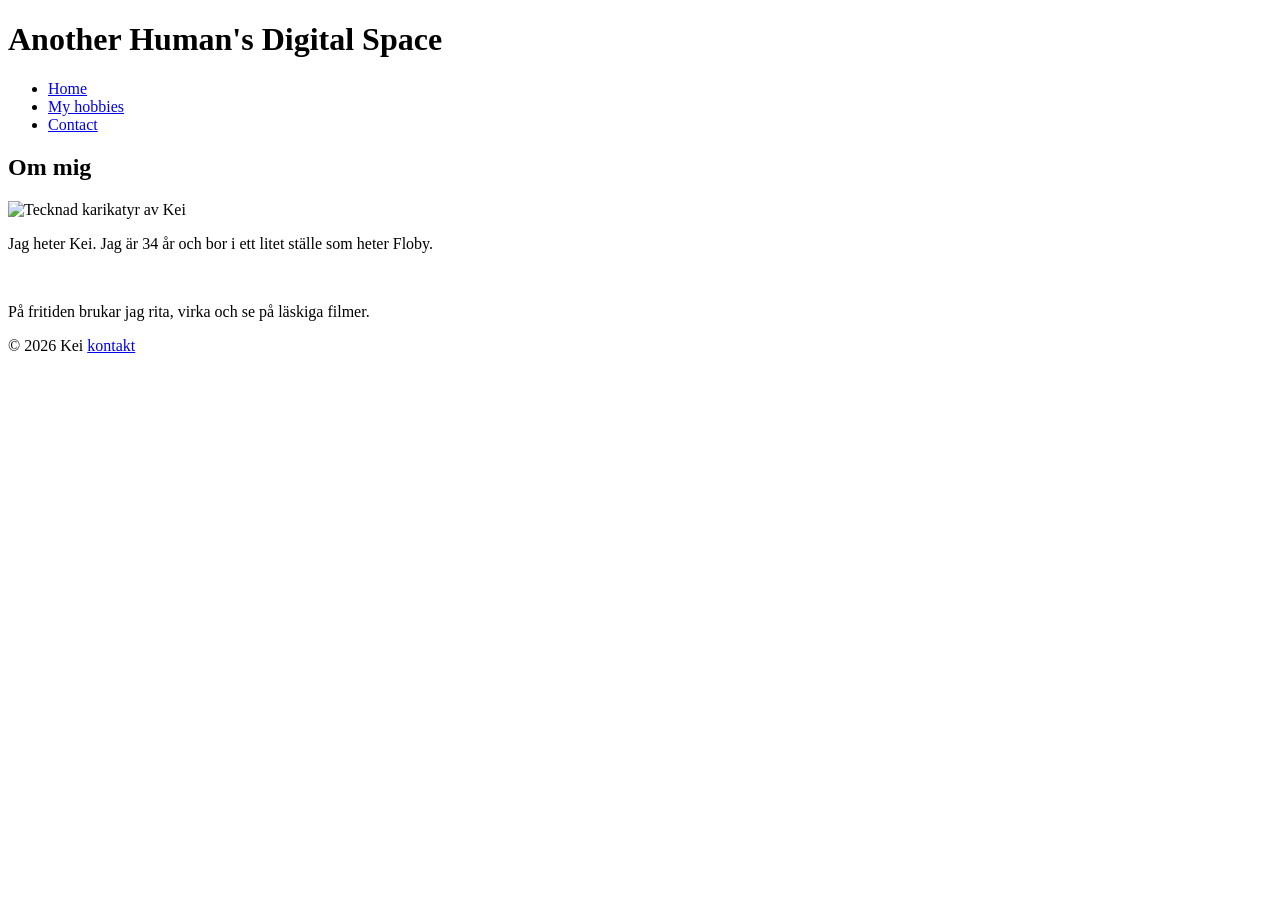
==== index.html @ 7553761a "Initial commit – webbplats från Laboration 1" ====
<!DOCTYPE html>

<html lang="en">
 
<!--Allt innehåll som inte syns på sidan, metainfo = head -->
<head>
    <meta charset="UTF-8">
    <meta name="viewport" content="width=device-width, initial-scale=1.0">
   
    <title>Kei</title>
   
</head>

 <!--Allt innehåll som syns på sidan finns inuti body-->
 <body>
  <header>

    <h1>Another Human's Digital Space</h1>
     
    <nav>
      <ul>
        <li><a href="index.html">Home</a></li> <!-- Link to the home page, starsidan -->
        <li><a href="hobby.html">My hobbies</a></li> <!-- Link to the about page, kontakt -->
        <li><a href="kontakt.html">Contact</a></li>
      </ul>
     </nav>

  </header>

<!--MAIN-->
<main>
      <h2>Om mig</h2>
     
        <img src="https://i.postimg.cc/YCMqbwjF/Kramzo2019slash2020-ICON.png" alt="Tecknad karikatyr av Kei" width="300" height="300">
        
        <p>Jag heter Kei. Jag är 34 år och bor i ett litet ställe som heter Floby.</p>
        <br>
        <p>På fritiden brukar jag rita, virka och se på läskiga filmer.</p>
</main>
  
<footer>© 2026 Kei <a href="kontakt.html">kontakt</a></footer>
  
</body>
</html>
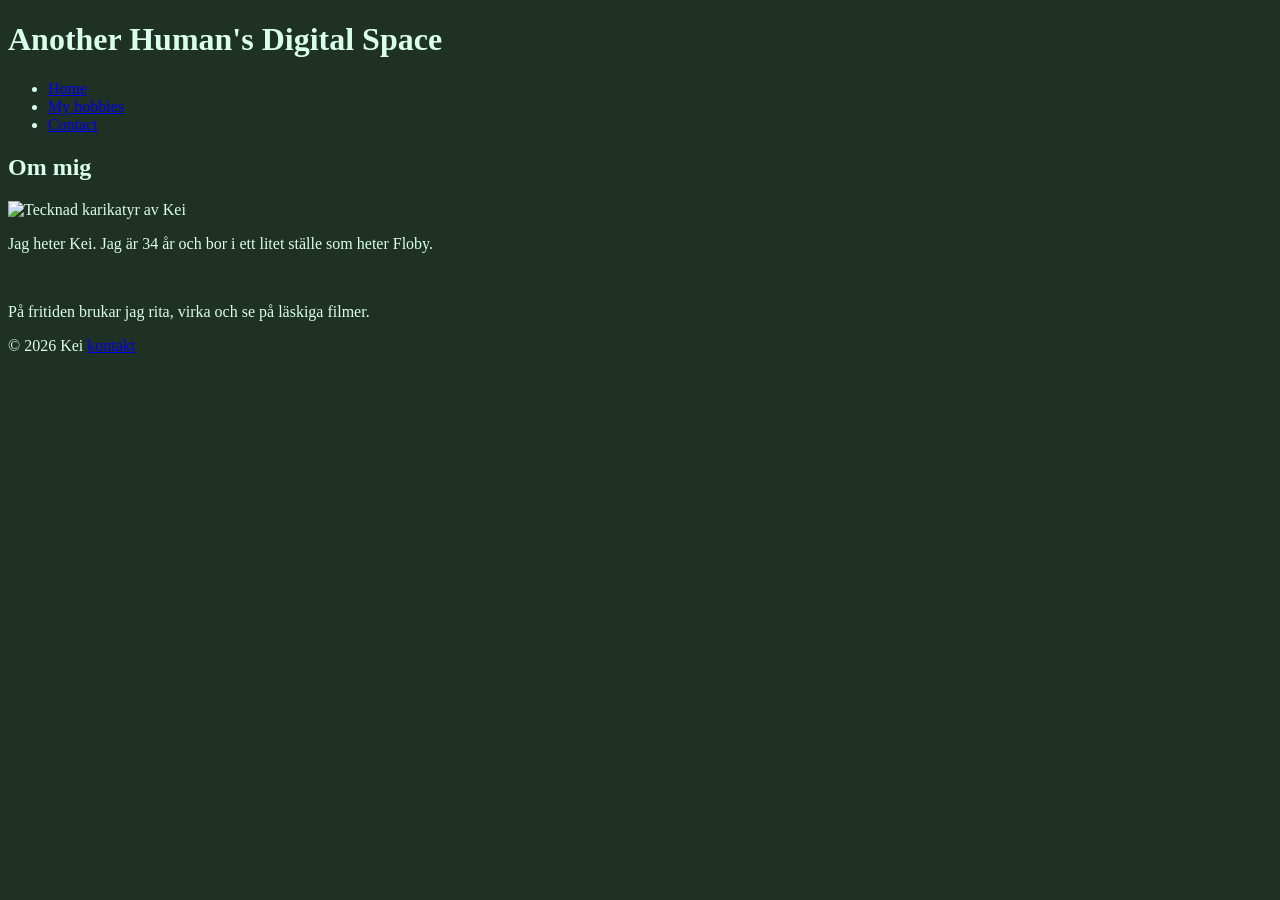
==== commit 1c74f424: "Skapat CSS-stylesheet och uppdaterat sidans design med bakgrundsfärg och typsnitt." ====
--- a/index.html
+++ b/index.html
@@ -9,6 +9,7 @@
    
     <title>Kei</title>
    
+    <link rel="stylesheet" href="style.css">
 </head>
 
  <!--Allt innehåll som syns på sidan finns inuti body-->
--- a/style.css
+++ b/style.css
@@ -0,0 +1,5 @@
+body {
+  background-color: rgb(31, 48, 36) !important;
+   font-family: Georgia, 'Times New Roman', Times, serif;
+  color: rgb(217, 255, 236);
+}
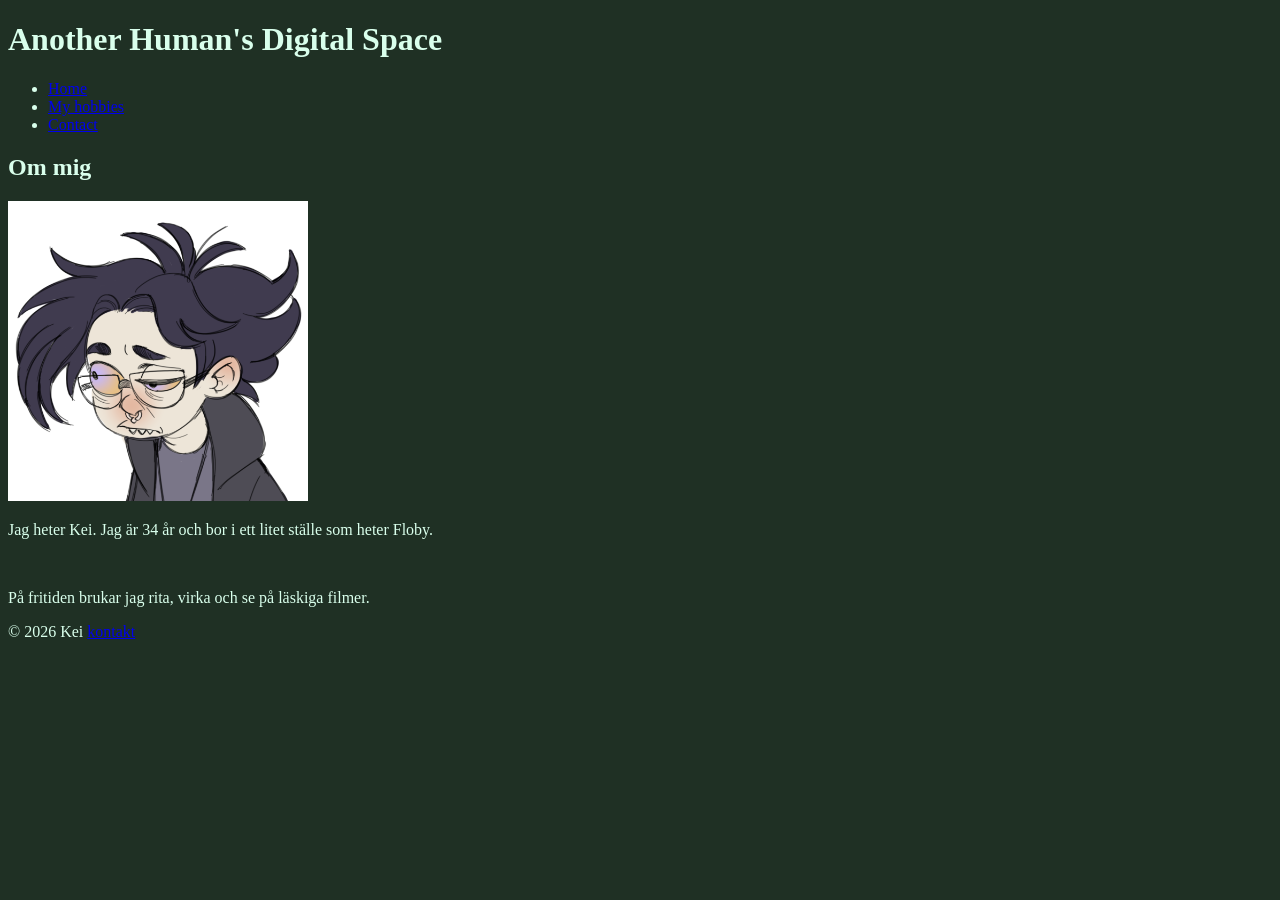
==== commit 6754b5f1: "Rättade till felaktig kod från absolut URL till relativ sökväg i master" ====
--- a/index.html
+++ b/index.html
@@ -32,7 +32,7 @@
 <main>
       <h2>Om mig</h2>
      
-        <img src="https://i.postimg.cc/YCMqbwjF/Kramzo2019slash2020-ICON.png" alt="Tecknad karikatyr av Kei" width="300" height="300">
+        <img src="images/Kei.png" alt="Tecknad karikatyr av Kei" width="300" height="300">
         
         <p>Jag heter Kei. Jag är 34 år och bor i ett litet ställe som heter Floby.</p>
         <br>
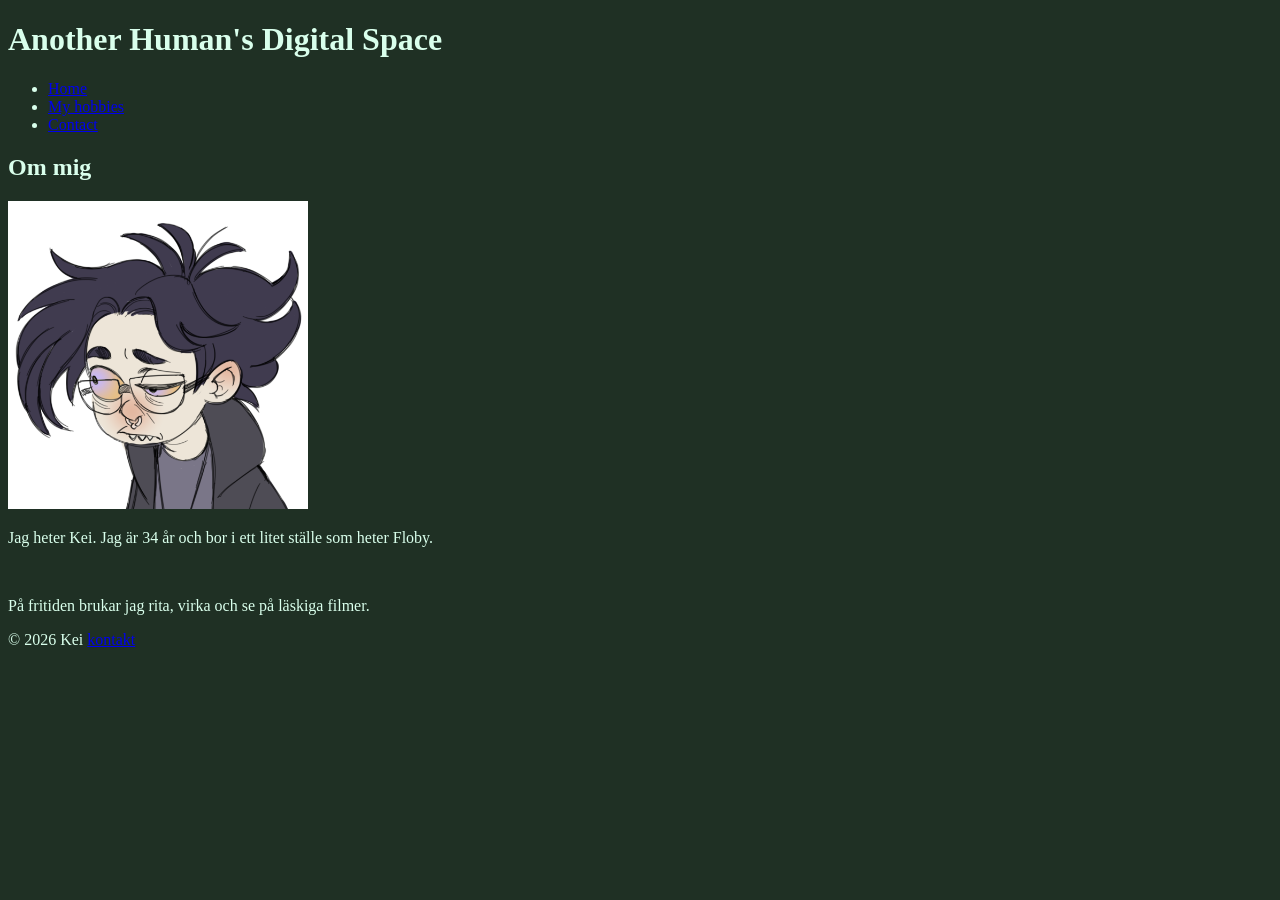
==== commit fa454ab5: "Justera bildstorlekar för bättre sidlayout på index och hobby" ====
--- a/index.html
+++ b/index.html
@@ -32,7 +32,7 @@
 <main>
       <h2>Om mig</h2>
      
-        <img src="images/Kei.png" alt="Tecknad karikatyr av Kei" width="300" height="300">
+        <img class="profile-picture" src="images/Kei.png" alt="Tecknad karikatyr av Kei" width="300" height="300">
         
         <p>Jag heter Kei. Jag är 34 år och bor i ett litet ställe som heter Floby.</p>
         <br>
--- a/style.css
+++ b/style.css
@@ -2,4 +2,14 @@
   background-color: rgb(31, 48, 36) !important;
    font-family: Georgia, 'Times New Roman', Times, serif;
   color: rgb(217, 255, 236);
+}
+
+img {
+    max-width: 50%;
+    height: auto;
+}
+
+.profile-picture {
+    max-width: 300px;
+    height: auto;
 }
